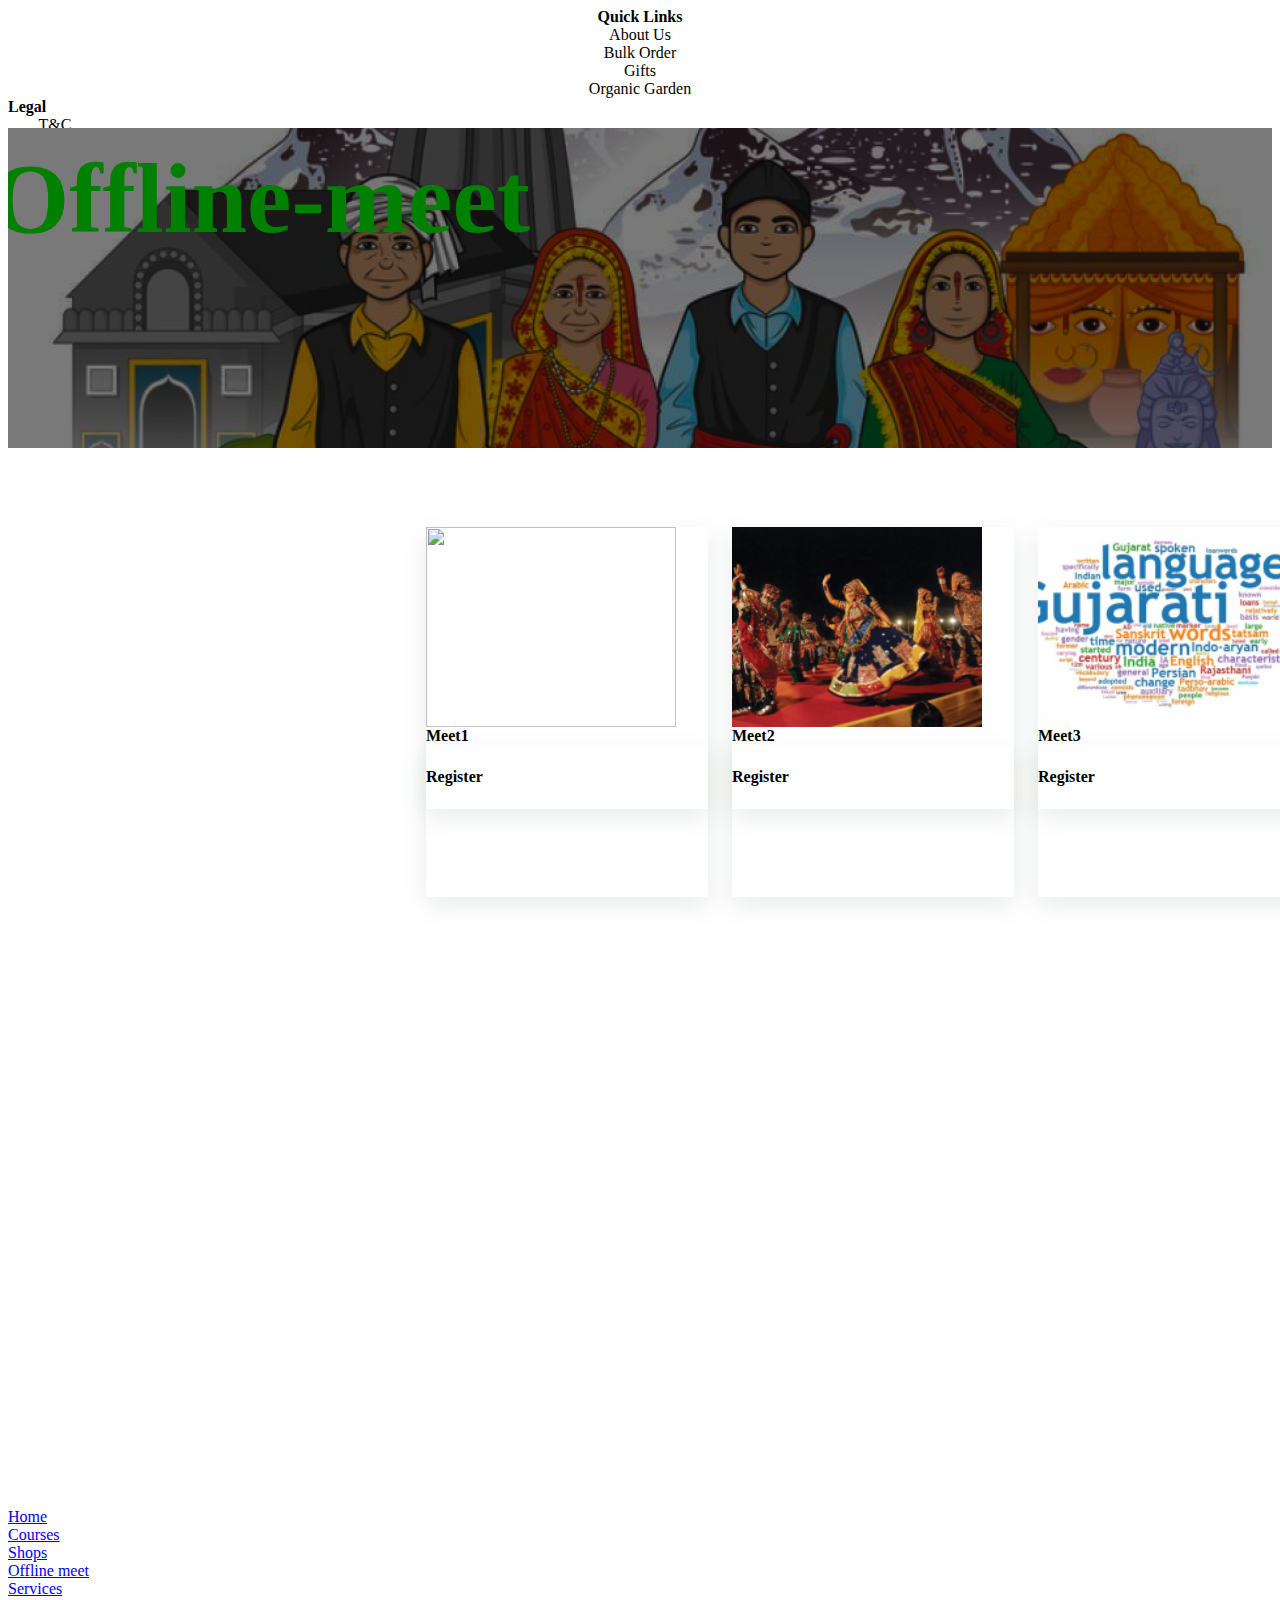
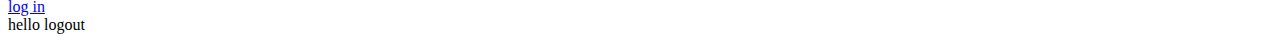
==== offline-meet.html @ e3a8e094 "complete ui" ====
<!DOCTYPE html>
<html>
  <head>
    <meta charset="utf-8" />
    <meta name="viewport" content="initial-scale=1, width=device-width" />
    <link rel="stylesheet" href="./css/global.css" />
    <link rel="stylesheet" href="./css/courses.css" />
    <link rel="stylesheet" href="./css/index.css" />
    <link rel="stylesheet" href="./css/offline-meet.css">
    <link
      rel="stylesheet"
      href="https://fonts.googleapis.com/css2?family=Open Sans:wght@300;400;600;700&display=swap"
    />
    <link
      rel="stylesheet"
      href="https://fonts.googleapis.com/css2?family=Unna:wght@700&display=swap"
    />
    <link
      rel="stylesheet"
      href="https://fonts.googleapis.com/css2?family=Roboto:wght@400&display=swap"
    />
  </head>
  <body>
    <div class="courses2">
      <div class="hero-banner">
        <img
          class="hero-banner-child"
          alt=""
          src="./public/Rectangle 50.png"
        />

        <div class="courses3">Offline-meet</div>
      </div>
      <div class="footer">
        <div class="frame-group">
          <div class="quick-links-parent">
            <div class="quick-links">
              <b class="dandia-dance-course">Quick Links</b>
              <div class="about-us-parent">
                <div class="dandia-dance-course">About Us</div>
                <div class="dandia-dance-course">Bulk Order</div>
                <div class="dandia-dance-course">Gifts</div>
                <div class="dandia-dance-course">Organic Garden</div>
              </div>
            </div>
            <div class="legal-links">
              <b class="dandia-dance-course">Legal</b>
              <div class="about-us-parent">
                <div class="dandia-dance-course">T&C</div>
                <div class="dandia-dance-course">Privacy Policy</div>
                <div class="dandia-dance-course">Returns</div>
                <div class="dandia-dance-course">Shipping</div>
                <div class="dandia-dance-course">Cancellation</div>
              </div>
            </div>
            <div class="support-links">
              <b class="dandia-dance-course">Support</b>
              <div class="about-us-parent">
                <div class="dandia-dance-course">FAQs</div>
                <div class="dandia-dance-course">Contact Us</div>
              </div>
            </div>
          </div>
          <div class="cultural-all-rights-reserved-parent">
            <div class="cultural-store">
              <p class="cultural">© 2023 Cultural</p>
              <p class="cultural">All Rights Reserved</p>
            </div>
            <div class="social-icons">
              <div class="facebook">
                <img class="vector-icon1" alt="" src="./public/Vector.png" />
              </div>
              <div class="twitter">
                <img class="vector-icon2" alt="" src="./public/Vector (1).png" />
              </div>
              <div class="vector-wrapper">
                <img class="vector-icon3" alt="" src="./public/Vector (2).png" />
              </div>
            </div>
          </div>
        </div>
        <div class="mini-footer">
          <div class="cultural-store">
            We facilitate your payments through trusted gateways
          </div>
          <div class="payment-gateways-logos">
            <img
              class="payment-gateways-logos-child"
              alt=""
              src="./public/frame-55.svg"
            />

            <img
              class="payment-gateways-logos-inner"
              alt=""
              src="./public/frame-56.svg"
            />

            <img class="rupay-logo-1" alt="" src="./public/rupay-logo-1.svg" />
          </div>
        </div>
      </div>
    </div>
      <div class="filter-side-bar">
        <div class="category-tree">
          <img
            class="line-regular-icon"
            alt=""
            src="./public/-line-regular.svg"
          />

          
          <div class="tree-expanded2">
            <div class="list-bg"></div>
            <img
              class="line-regular-icon1"
              alt=""
              src="./public/-line-regular2.svg"
            />

            
            <div class="chevron-down3">
              <div class="icons-background">
                <div class="icon-bg"></div>
              </div>
              <img class="vector-icon9" alt="" src="./public/vector8.svg" />
            </div>
            <img class="right-icons1" alt="" src="./public/right-icons.svg" />
          </div>
          <img
            class="line-regular-icon5"
            alt=""
            src="./public/-line-regular3.svg"
          />

          <div class="icon-bg6"></div>
        </div>
      </div>

      <div class="product-card">
        <div class="frame-parent39">
          <div class="group-wrapper5">
            <div class="star-parent3">
              <img class="group-child3" alt="" src="./public/star-11.svg" />

              <b class="off12">
                <p class="plan-a-plant2">25%</p>
                <p class="plan-a-plant2">off</p>
              </b>
            </div>
          </div>
          <b class="hibiscus3">Hibiscus</b>
          <div class="group-wrapper6">
            <div class="star-parent3">
              <img class="group-child3" alt="" />

              <b class="off12">
                <p class="plan-a-plant2">25%</p>
                <p class="plan-a-plant2">off</p>
              </b>
            </div>
          </div>
        </div>
        <img class="image-77-icon" alt="" src="./public/image-7@2x.png" />

        <div class="dances-parent">
          <b class="dances">Meet1</b>
          <div class="parent7">
          </div>
        </div>
        <div class="button-23">
          <b class="buy3">Register</b>
        </div>
      </div>
      <div class="product-card1">
        <div class="frame-parent40">
          <div class="group-wrapper5">
            <div class="star-parent3">
              <img class="group-child3" alt="" src="./public/star-11.svg" />

              <b class="off12">
                <p class="plan-a-plant2">25%</p>
                <p class="plan-a-plant2">off</p>
              </b>
            </div>
          </div>
          <b class="hibiscus3">Meet1</b>
          <div class="group-wrapper6">
            <div class="star-parent3">
              <img class="group-child3" alt="" />

              <b class="off12">
                <p class="plan-a-plant2">Register</p>
              </b>
            </div>
          </div>
        </div>
        <img class="image-10-icon" alt="" src="./public/image 10.png" />

        <div class="dances-parent">
          <b class="dances">Meet2</b>
          <div class="parent7">
            <div class="div27">Register</div>
          </div>
        </div>
        <div class="button-23">
          <b class="buy3">Register</b>
        </div>
      </div>
      <div class="product-card2">
        <div class="frame-parent41">
          <div class="group-wrapper5">
            <div class="star-parent3">
              <img class="group-child3" alt="" src="./public/image 11.png" />

              <b class="off12">
                <p class="plan-a-plant2">Register</p>
              </b>
            </div>
          </div>
          <b class="hibiscus3">meet3</b>
          <div class="group-wrapper6">
            <div class="star-parent3">
              <img class="group-child3" alt="" />

              <b class="off12">
                <p class="plan-a-plant2">25%</p>
              </b>
            </div>
          </div>
        </div>
        <img class="image-11-icon" src="./public/image 11.png" alt="" />

        <div class="dances-parent">
          <b class="dances">Meet3</b>
          <div class="parent7">
           </div>
        </div>
        <div class="button-23">
          <b class="buy3">Register</b>
        </div>
      </div>
      <div class="navigation-menu">
        <div class="pap-logo"></div>
        <div class="menu-items">
          <div class="home"> <a href="./index.html">Home</a></div>
          <div class="courses-parent">
            <div class="courses"><a href="./courses.html">Courses</a></div>
          </div>
          <div class="courses-parent">
            <div class="courses"><a href="./product.html">Shops</a></div>
          </div>
          <div class="courses-parent">
            <div class="courses"><a href="./offline-meet.html">Offline meet</a></div>
          </div>
          <div class="courses-parent">
            <div class="courses"><a href="./services.html">Services</a></div>
          </div>
        </div>
  
        <div class="login-signup" id = "login-signup">
          <a href="/signup.html" class="login btn">log in</a>
        </div>
  
        <div onclick="logout()" id="logout" class="btn logout">
          <span id="user-name">hello</span>
          <span id="show-logout">logout</span>
        </div>
  
  
      </div>


      <script type="module">
        // Import the functions you need from the SDKs you need
        import { initializeApp } from "https://www.gstatic.com/firebasejs/9.15.0/firebase-app.js";
        import { getAnalytics } from "https://www.gstatic.com/firebasejs/9.15.0/firebase-analytics.js";
        import { getAuth } from 'https://www.gstatic.com/firebasejs/9.15.0/firebase-auth.js';
        import { getDatabase } from "https://www.gstatic.com/firebasejs/9.15.0/firebase-database.js";
        import { ref, set } from "https://www.gstatic.com/firebasejs/9.15.0/firebase-database.js";
    
        // TODO: Add SDKs for Firebase products that you want to use
        // https://firebase.google.com/docs/web/setup#available-libraries
    
        // Your web app's Firebase configuration
        // For Firebase JS SDK v7.20.0 and later, measurementId is optional
        const firebaseConfig = {
          apiKey: "AIzaSyArPnS8GyH8uBddkuqWwqKq43wA4EG77Zo",
          authDomain: "culturify-c68b7.firebaseapp.com",
          projectId: "culturify-c68b7",
          storageBucket: "culturify-c68b7.appspot.com",
          messagingSenderId: "944116586655",
          appId: "1:944116586655:web:7179bb150cf6782866eaaa",
          measurementId: "G-KJDB191CKB"
        };
    
        // Initialize Firebase
        const app = initializeApp(firebaseConfig);
        const analytics = getAnalytics(app);
    
        // authentication
        getAuth().onAuthStateChanged((user) => {
          if (user) {
              const loginbtn = document.getElementById("login-signup");
              loginbtn.style.display = "none";
              const logout = document.getElementById("logout");
              logout.style.display = "block";
              console.log(user.email);
              const userName = document.getElementById("user-name");
              userName.textContent = `hello ${(user.email).split('@')[0]}`;
          }
        });
    
        function logout() {
          getAuth().signOut();
          getAuth().onAuthStateChanged((user) => {
            if (user) {
              location.replace("index.html");
            }
          });
        }
    
        
        window.logout = logout;
    
      </script>
    
      
    </div>
  </body>
</html>
---- css/courses.css ----
.hero-banner-child {
    position: absolute;
    width: 100%;
    top: 0;
    right: 0;
    left: 0;
    max-width: 100%;
    overflow: hidden;
    height: 320px;
    object-fit: cover;
  }
  .courses3 {
    z-index: 222;
    position: absolute;
    top: 92px;
    left: 800px;
    font-weight: 600;
    font-size: 100px;
    color: green;
  }
  .hero-banner {
    position: absolute;
    width: 100%;
    top: 120px;
    right: 0;
    left: 0;
    height: 320px;
    font-size: var(--font-size-81xl);
    color: var(--color-lime);
  }
  .about-us-container {
    align-self: stretch;
    display: flex;
    flex-direction: column;
    align-items: flex-start;
    justify-content: flex-start;
    gap: var(--gap-5xs);
  }
  .legal-links,
  .qucik-links {
    flex-shrink: 0;
    flex-direction: column;
    gap: var(--gap-base);
  }
  .qucik-links {
    width: 119px;
    display: flex;
    align-items: flex-start;
    justify-content: flex-start;
  }
  .legal-links {
    width: 101px;
  }
  .legal-links,
  .logo-and-links,
  .support-links {
    display: flex;
    align-items: flex-start;
    justify-content: flex-start;
  }
  .support-links {
    width: 81px;
    flex-shrink: 0;
    flex-direction: column;
    gap: var(--gap-base);
  }
  .logo-and-links {
    flex-direction: row;
    gap: var(--gap-45xl);
  }
  .company-badge-icon {
    position: relative;
    width: 178.63px;
    height: 160px;
    flex-shrink: 0;
    object-fit: cover;
  }
  .plan-a-plant2 {
    margin: 0;
  }
  .plan-a-plant-container2,
  .vector-icon6 {
    position: relative;
  }
  .vector-icon6 {
    width: 8.98px;
    height: 18px;
    flex-shrink: 0;
  }
  .facebook2 {
    border-radius: var(--br-18xl);
    background-color: var(--color-darkolivegreen-200);
    width: 48px;
    height: 48px;
    flex-shrink: 0;
    display: flex;
    flex-direction: row;
    align-items: center;
    justify-content: center;
  }
  .vector-icon7 {
    position: relative;
    width: 22.09px;
    height: 18px;
    flex-shrink: 0;
  }
  .twitter2 {
    border-radius: var(--br-41xl);
    background-color: var(--color-darkolivegreen-200);
    width: 48px;
    height: 48px;
    flex-shrink: 0;
    display: flex;
    flex-direction: column;
    padding: var(--padding-5xl);
    box-sizing: border-box;
    align-items: center;
    justify-content: center;
  }
  .vector-icon8 {
    position: relative;
    width: 23.95px;
    height: 24px;
    flex-shrink: 0;
  }
  .copy-rigth-and-social-icons,
  .facebook-container,
  .vector-frame {
    display: flex;
    flex-direction: row;
    align-items: center;
    justify-content: center;
  }
  .vector-frame {
    border-radius: var(--br-28xl);
    background-color: var(--color-darkolivegreen-200);
    width: 48px;
    height: 48px;
    flex-shrink: 0;
    padding: var(--padding-5xs);
    box-sizing: border-box;
  }
  .copy-rigth-and-social-icons,
  .facebook-container {
    gap: var(--gap-base);
  }
  .copy-rigth-and-social-icons {
    flex-direction: column;
    align-items: flex-end;
    gap: var(--gap-29xl);
    text-align: right;
  }
  .footer-contents {
    width: 1200px;
    display: flex;
    flex-direction: row;
    align-items: flex-start;
    justify-content: space-between;
  }
  .frame-child10 {
    position: relative;
    width: 44px;
    height: 29px;
    flex-shrink: 0;
  }
  .frame-child11,
  .frame-child12,
  .rupay-logo-12 {
    position: relative;
    width: 36px;
    height: 33px;
    flex-shrink: 0;
  }
  .frame-child12,
  .rupay-logo-12 {
    width: 33px;
  }
  .rupay-logo-12 {
    width: 55px;
    height: 29px;
    overflow: hidden;
  }
  .frame-parent38 {
    flex-direction: row;
    justify-content: flex-start;
    gap: var(--gap-5xl);
  }
  .footer2,
  .frame-parent38,
  .mini-footer {
    display: flex;
    align-items: center;
  }
  .mini-footer {
    align-self: stretch;
    background-color: var(--color-darkolivegreen-200);
    flex-direction: row;
    padding: var(--padding-xs);
    justify-content: center;
    gap: var(--gap-29xl);
    text-align: right;
  }
  .footer2 {
    position: absolute;
    width: 100%;
    right: 0;
    bottom: 0;
    left: 0;
    background-color: var(--color-darkolivegreen-100);
    height: 306px;
    flex-direction: column;
    padding: var(--padding-21xl) 0 0;
    box-sizing: border-box;
    justify-content: space-between;
    text-align: left;
    font-size: var(--font-size-base);
    color: var(--color-white);
  }
  .filter-side-bar-child {
    position: absolute;
    top: -15px;
    left: -23px;
    border-radius: var(--br-3xs);
    width: 294px;
    height: 340px;
  }
  .line-regular-icon {
    position: absolute;
    width: calc(100% - 6px);
    right: -151px;
    bottom: -590px;
    left: 157px;
    max-width: 100%;
    overflow: hidden;
    height: 0;
    display: none;
  }
  .subcaption {
    position: absolute;
    height: calc(100% - 188px);
    width: calc(100% - 21px);
    top: 230px;
    left: 56px;
    letter-spacing: 0.25px;
    line-height: 20px;
    display: none;
    align-items: center;
  }
  .icon-bg {
    border-radius: var(--br-11xs);
    background-color: var(--color-white);
    display: none;
  }
  .icon-bg,
  .icons-background {
    position: absolute;
    height: 100%;
    width: 100%;
    top: 0;
    right: 0;
    bottom: 0;
    left: 0;
  }
  .vector-icon9 {
    position: absolute;
    top: calc(50% - 4px);
    left: calc(50% - 6px);
    width: 12px;
    height: 7.42px;
  }
  .chevron-down,
  .right-icons {
    position: absolute;
    width: 24px;
    height: 24px;
    display: none;
  }
  .chevron-down {
    top: calc(50% + 112px);
    left: 24px;
  }
  .right-icons {
    top: calc(50% + 670px);
    right: -144px;
  }
  .list-bg {
    position: absolute;
    height: 100%;
    width: 100%;
    top: 0;
    right: 0;
    bottom: 0;
    left: 0;
    border-radius: var(--br-9xs);
    background-color: var(--color-whitesmoke-100);
  }
  .line-regular-icon1 {
    position: absolute;
    width: calc(100% - 51px);
    right: 1px;
    bottom: 0;
    left: 50px;
    max-width: 100%;
    overflow: hidden;
    height: 0;
    display: none;
  }
  .subcaption1 {
    position: absolute;
    height: 100%;
    width: calc(100% - 66px);
    top: 22px;
    left: 48px;
    letter-spacing: 0.25px;
    line-height: 20px;
    display: none;
    align-items: center;
  }
  .title {
    position: absolute;
    width: calc(100% - 56px);
    top: 6px;
    left: 55px;
    font-size: var(--font-size-base);
    letter-spacing: 0.02em;
    line-height: 150%;
    font-family: var(--font-open-sans);
    color: var(--color-darkslategray-100);
    display: flex;
    align-items: flex-end;
  }
  .chevron-down1,
  .right-icons1 {
    position: absolute;
    width: 24px;
    height: 24px;
    display: none;
  }
  .chevron-down1 {
    top: calc(50% - 12px);
    left: 16px;
  }
  .right-icons1 {
    top: calc(50% - 4px);
    right: 8px;
  }
  .tree-expanded {
    width: calc(100% - 78px);
    top: 168px;
    right: 59px;
    left: 19px;
    height: 40px;
  }
  .list-bg2,
  .tree-expanded,
  .tree-expanded1 {
    position: absolute;
    background-color: var(--color-whitesmoke-100);
  }
  .tree-expanded1 {
    width: calc(100% - 78px);
    top: 128px;
    right: 59px;
    left: 19px;
    height: 40px;
  }
  .list-bg2 {
    height: calc(100% - 168px);
    width: calc(100% - 44px);
    top: 88px;
    right: 36px;
    bottom: 80px;
    left: 8px;
    border-radius: var(--br-9xs);
  }
  .line-regular-icon3 {
    position: absolute;
    width: calc(100% - 6px);
    right: -151px;
    bottom: -470px;
    left: 157px;
    max-width: 100%;
    overflow: hidden;
    height: 0;
    display: none;
  }
  .icon-bg3 {
    position: absolute;
    top: calc(50% - 16px);
    left: 16px;
    border-radius: var(--br-80xl);
    background-color: var(--color-whitesmoke-100);
    width: 40px;
    height: 40px;
  }
  .subcaption3 {
    position: absolute;
    height: calc(100% - 188px);
    width: calc(100% - 21px);
    top: 110px;
    left: 56px;
    letter-spacing: 0.25px;
    line-height: 20px;
    display: none;
    align-items: center;
  }
  .right-icons3,
  .title2 {
    position: absolute;
    height: 24px;
  }
  .title2 {
    width: calc(100% - 120px);
    top: 94px;
    left: 74px;
    font-size: var(--font-size-base);
    letter-spacing: 0.02em;
    line-height: 150%;
    text-transform: capitalize;
    font-family: var(--font-open-sans);
    color: var(--color-darkslategray-100);
    display: flex;
    align-items: flex-end;
  }
  .right-icons3 {
    top: calc(50% + 550px);
    right: -144px;
    width: 24px;
    display: none;
  }
  .icon-bg4 {
    position: absolute;
    top: calc(50% - 20px);
    left: 8px;
    border-radius: var(--br-80xl);
    background-color: var(--color-whitesmoke-100);
    width: 40px;
    height: 40px;
  }
  .subcaption4,
  .title3 {
    position: absolute;
    left: 48px;
  }
  .subcaption4 {
    height: calc(100% - 20px);
    width: calc(100% - 66px);
    top: 22px;
    letter-spacing: 0.25px;
    line-height: 20px;
    display: none;
    align-items: center;
  }
  .title3 {
    width: calc(100% - 98px);
    top: 6px;
    font-size: var(--font-size-base);
    letter-spacing: 0.02em;
    line-height: 150%;
    font-weight: 600;
    font-family: var(--font-open-sans);
    color: var(--color-darkslategray-100);
    display: flex;
    align-items: flex-end;
  }
  .chevron-down3,
  .tree-expanded2 {
    position: absolute;
    background-color: var(--color-whitesmoke-100);
  }
  .chevron-down3 {
    top: calc(50% - 12px);
    left: 16px;
    width: 24px;
    height: 24px;
  }
  .tree-expanded2 {
    width: calc(100% - 11px);
    top: 48px;
    right: 0;
    left: 11px;
    height: 40px;
  }
  .line-regular-icon5 {
    position: absolute;
    width: calc(100% - 48px);
    right: -93px;
    bottom: -390px;
    left: 141px;
    max-width: 100%;
    overflow: hidden;
    height: 0;
    display: none;
  }
  .icon-bg6 {
    position: absolute;
    top: calc(50% - 104px);
    left: 0;
    border-radius: var(--br-80xl);
    background-color: var(--color-whitesmoke-100);
    width: 40px;
    height: 40px;
  }
  .category-tree {
    position: absolute;
    width: calc(100% - 21px);
    right: 13px;
    bottom: 72px;
    left: 8px;
    height: 208px;
  }
  .filter-side-bar {
    position: absolute;
    top: 536px;
    left: 91px;
    width: 248px;
    height: 294px;
    text-align: left;
    font-size: var(--font-size-sm);
    color: var(--gray-50);
    font-family: var(--font-roboto);
  }
  .right-icon {
    position: absolute;
    top: calc(50% - 176px);
    right: 1114px;
    width: 28px;
    height: 42.8px;
  }
  .price1 {
    position: absolute;
    top: 865px;
    left: 125px;
    letter-spacing: 0.03em;
    line-height: 150%;
    text-align: left;
    display: flex;
    align-items: center;
    width: 49px;
    height: 63px;
  }
  .group-child3 {
    position: absolute;
    top: 0;
    right: 0;
    border-radius: var(--br-5xs);
    width: 64px;
    height: 64px;
  }
  .off12,
  .star-parent3 {
    position: absolute;
    top: 16px;
    right: 20px;
  }
  .star-parent3 {
    top: 0;
    right: 0;
    width: 64px;
    height: 64px;
  }
  .group-wrapper5 {
    align-self: stretch;
    position: relative;
    height: 64px;
    flex-shrink: 0;
    display: none;
  }
  .group-wrapper6,
  .hibiscus3 {
    align-self: stretch;
    position: relative;
    opacity: 0;
  }
  .hibiscus3 {
    flex: 1;
    font-size: var(--font-size-5xl);
    display: flex;
    color: var(--color-darkslategray-100);
    align-items: center;
    justify-content: center;
  }
  .group-wrapper6 {
    height: 64px;
    flex-shrink: 0;
    display: none;
  }
  .frame-parent39 {
    align-self: stretch;
    flex: 1;
    border-radius: var(--br-5xs);
    display: none;
    flex-direction: column;
    padding: var(--padding-5xs);
    align-items: flex-start;
    justify-content: flex-start;
    background-image: url(./public/frame-653@3x.png);
    background-size: cover;
    background-repeat: no-repeat;
    background-position: top;
    font-size: var(--font-size-xs);
  }
  .image-77-icon {
    position: relative;
    width: 250px;
    height: 200px;
    flex-shrink: 0;
    object-fit: cover;
  }
  .dances,
  .div27,
  .dances {
    align-self: stretch;
  }
  .div27 {
    font-size: var(--font-size-base);
    text-decoration: line-through;
    font-weight: 300;
    color: var(--color-crimson);
    display: none;
  }
  .dances-parent,
  .parent7 {
    align-self: stretch;
    display: flex;
    flex-direction: row;
    align-items: center;
    justify-content: flex-start;
    gap: var(--gap-5xs);
    text-align: center;
  }
  .dances-parent {
    flex-direction: column;
    padding: 0 var(--padding-5xs);
    align-items: flex-start;
    justify-content: center;
    gap: var(--gap-9xs);
    text-align: left;
    color: var(--color-darkslategray-100);
  }
  .buy3 {
    flex: 1;
    position: relative;
  }
  .button-23 {
    align-self: stretch;
    border-radius: var(--br-5xs);
    background-color: var(--color-seagreen);
    box-shadow: 0 8px 23px rgba(80, 107, 82, 0.13);
    height: 64px;
    flex-shrink: 0;
    display: flex;
    flex-direction: row;
    padding: var(--padding-5xs);
    box-sizing: border-box;
    align-items: center;
    justify-content: center;
    color: var(--color-white);
  }
  .frame-parent40,
  .product-card {
    flex-direction: column;
    align-items: flex-start;
    justify-content: flex-start;
  }
  .product-card {
    position: absolute;
    top: 527px;
    left: 426px;
    border-radius: var(--br-base);
    background-color: var(--color-white);
    box-shadow: 0 8px 23px rgba(80, 107, 82, 0.13);
    width: 282px;
    height: 369.5px;
    display: flex;
    padding: var(--padding-xl);
    box-sizing: border-box;
    gap: var(--gap-base);
    color: var(--color-floralwhite);
  }
  .frame-parent40 {
    align-self: stretch;
    flex: 1;
    border-radius: var(--br-5xs);
    display: none;
    padding: var(--padding-5xs);
    background-image: url(./public/frame-654@3x.png);
    background-size: cover;
    background-repeat: no-repeat;
    background-position: top;
    font-size: var(--font-size-xs);
  }
  .image-10-icon {
    position: relative;
    width: 250px;
    height: 200px;
    flex-shrink: 0;
    object-fit: cover;
  }
  .frame-parent41,
  .product-card1 {
    flex-direction: column;
    align-items: flex-start;
    justify-content: flex-start;
  }
  .product-card1 {
    position: absolute;
    top: 527px;
    left: 732px;
    border-radius: var(--br-base);
    background-color: var(--color-white);
    box-shadow: 0 8px 23px rgba(80, 107, 82, 0.13);
    width: 282px;
    height: 369.5px;
    display: flex;
    padding: var(--padding-xl);
    box-sizing: border-box;
    gap: var(--gap-base);
    color: var(--color-floralwhite);
  }
  .frame-parent41 {
    align-self: stretch;
    flex: 1;
    border-radius: var(--br-5xs);
    display: none;
    padding: var(--padding-5xs);
    background-image: url(./public/frame-655@3x.png);
    background-size: cover;
    background-repeat: no-repeat;
    background-position: top;
    font-size: var(--font-size-xs);
  }
  .image-11-icon {
    position: relative;
    width: 250px;
    height: 200px;
    flex-shrink: 0;
    object-fit: cover;
  }
  .product-card2 {
    position: absolute;
    top: 527px;
    left: 1038px;
    border-radius: var(--br-base);
    background-color: var(--color-white);
    box-shadow: 0 8px 23px rgba(80, 107, 82, 0.13);
    width: 282px;
    height: 369.5px;
    display: flex;
    flex-direction: column;
    padding: var(--padding-xl);
    box-sizing: border-box;
    align-items: flex-start;
    justify-content: flex-start;
    gap: var(--gap-base);
    color: var(--color-floralwhite);
  }
  .pap-logo2 {
    position: relative;
    background: radial-gradient(
      50% 50%at 50% 50%,
      #232121,
      rgba(255, 255, 255, 0)
    );
    width: 133px;
    height: 51px;
    flex-shrink: 0;
  }
  .home-frame {
    display: flex;
    flex-direction: row;
    align-items: flex-start;
    justify-content: flex-start;
  }
  .expand-more-black-24dp-1-icon8 {
    position: relative;
    width: 24px;
    height: 24px;
    flex-shrink: 0;
    overflow: hidden;
  }
  .courses-container {
    display: flex;
    flex-direction: row;
    align-items: flex-start;
    justify-content: flex-start;
    gap: var(--gap-9xs);
    margin: 0 40px;

  }
  .shops2 {
    display: inline-block;
    width: 73px;
    flex-shrink: 0;
    
  }
  .ofline-meets,
  .shops2 {
    position: relative;
    font-weight: 600;
    
  }
  .menu-items2 {
    height: 56px;
    display: flex;
    flex-direction: row;
    padding: var(--padding-5xs);
    box-sizing: border-box;
    align-items: center;
    justify-content: center;
    gap: var(--gap-37xl);
  }
  .search2 {
    flex: 1;
    position: relative;
    font-weight: 600;
  }
  .search-bar2 {
    flex: 1;
    border-radius: var(--br-7xs);
    border: 2px solid var(--color-darkslategray-100);
    box-sizing: border-box;
    height: 42px;
    display: flex;
    flex-direction: row;
    padding: var(--padding-xs);
    align-items: center;
    justify-content: flex-start;
    gap: var(--gap-xs);
    text-align: left;
    font-size: var(--font-size-base);
    color: var(--color-darkslategray-400);
  }
  .nav-bar2,
  .navigation-menu1 {
    display: flex;
    align-items: center;
    justify-content: center;
  }
  .nav-bar2 {
    align-self: stretch;
    flex-direction: row;
    padding: var(--padding-xs) var(--padding-101xl);
    gap: var(--gap-69xl);
  }
  .navigation-menu1 {
    position: absolute;
    width: calc(100% + 2px);
    top: 39px;
    right: -1px;
    left: -1px;
    border: 1px solid var(--color-darkslategray-100);
    box-sizing: border-box;
    flex-direction: column;
    font-size: var(--font-size-lg);
  }
  .right-icon1 {
    position: absolute;
    top: calc(50% - 13.5px);
    right: 0;
    width: 28px;
    height: 28px;
  }
  .load-more {
    position: absolute;
    top: 0;
    left: 0;
    text-decoration: underline;
  }
  .right-parent {
    position: absolute;
    top: calc(50% + 658px);
    right: 506px;
    width: 122px;
    height: 29px;
    font-size: var(--font-size-lg);
  }
  .vector-icon13 {
    position: absolute;
    height: 1.14%;
    width: 1.67%;
    top: 81.47%;
    right: 10%;
    bottom: 17.39%;
    left: 88.33%;
    max-width: 100%;
    overflow: hidden;
    max-height: 100%;
  }
  .courses2 {
    position: relative;
    background-color: var(--color-whitesmoke-100);
    width: 100%;
    height: 1500px;
    overflow: hidden;
    text-align: center;
    font-size: var(--font-size-xl);
    color: var(--color-darkslategray-100);
    font-family: var(--font-open-sans);
  }

  .courses3 {
    text-align: center;
    position: relative;
    top: 28%;
    left: 13%;
    transform: translate(-50%, -50%);
}
---- css/offline-meet.css ----
.courses3 {
    text-align: center;
    position: relative;
    top: 22%;
    left: 20%;
    transform: translate(-50%, -50%);
}
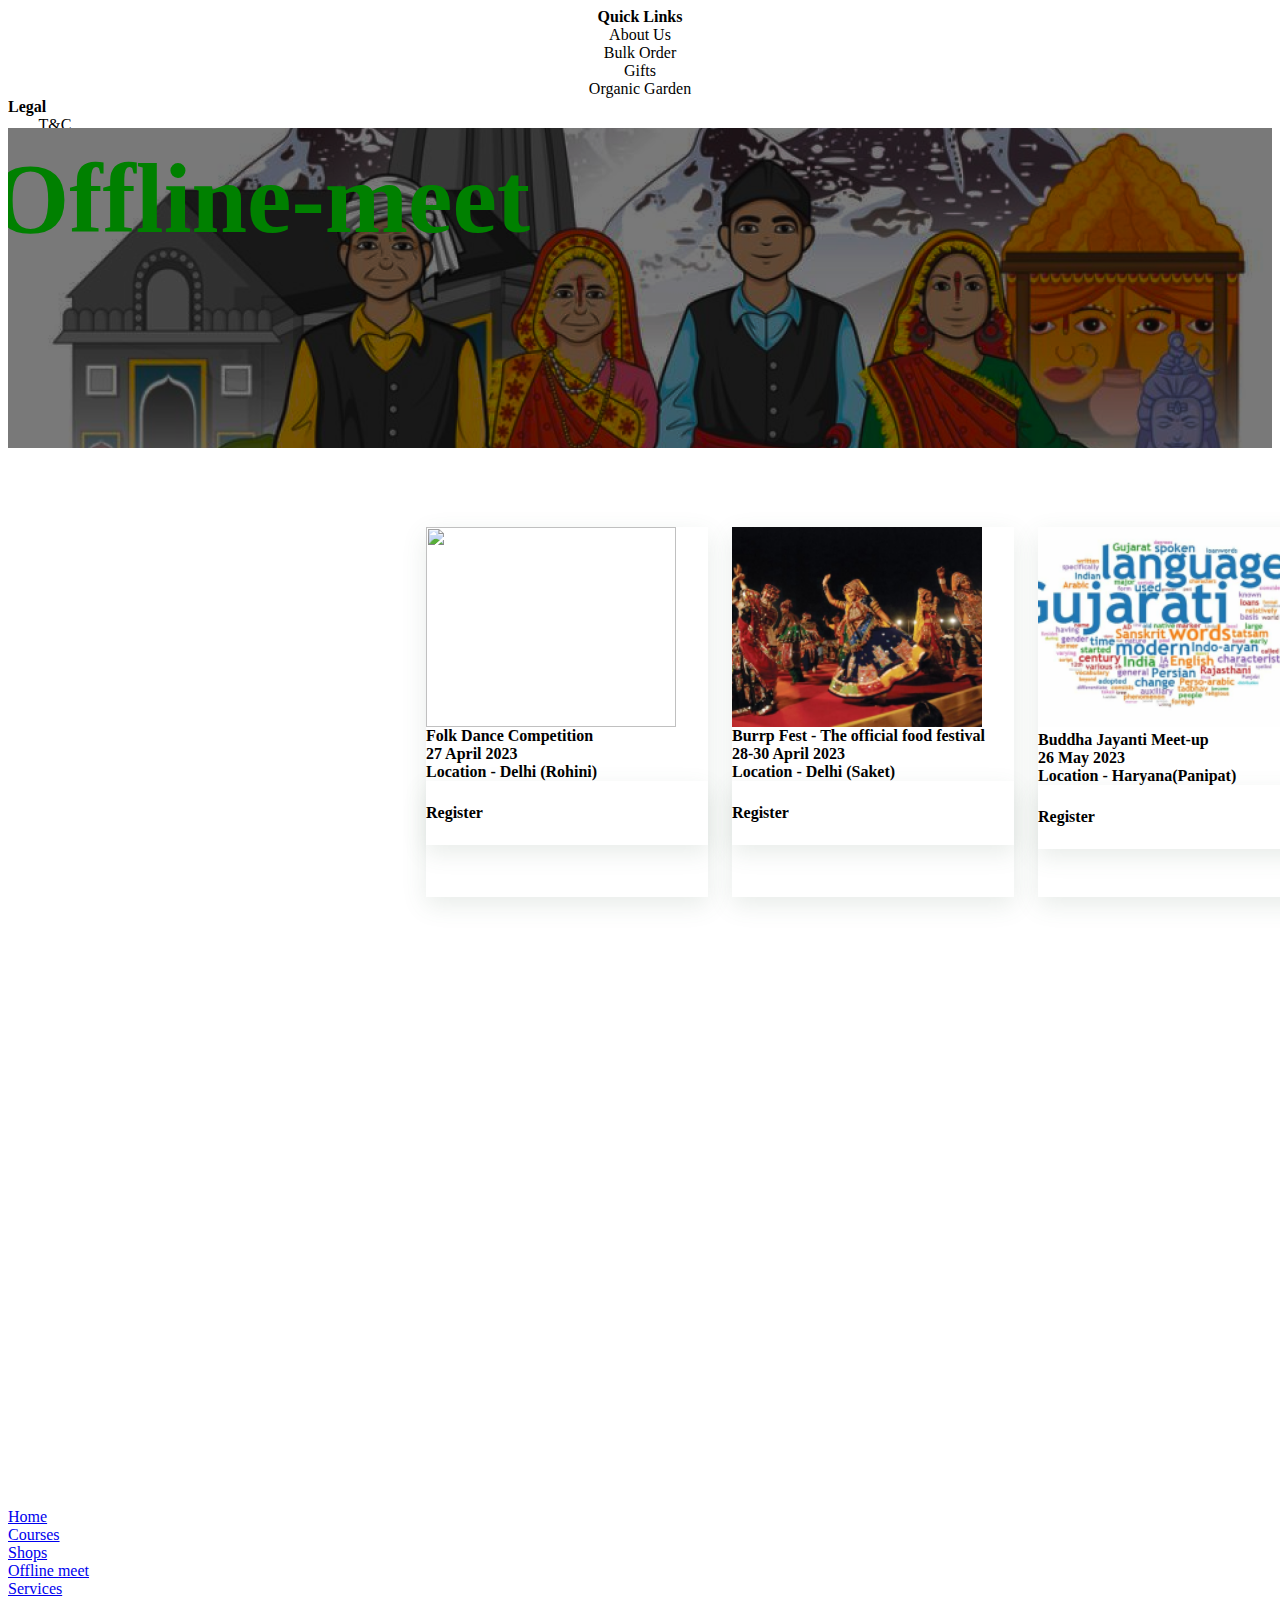
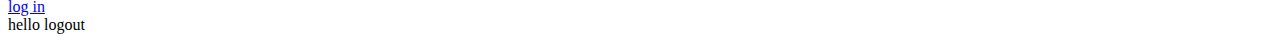
==== commit 35dafdc9: "final commit" ====
--- a/offline-meet.html
+++ b/offline-meet.html
@@ -164,7 +164,12 @@
         <img class="image-77-icon" alt="" src="./public/image-7@2x.png" />
 
         <div class="dances-parent">
-          <b class="dances">Meet1</b>
+          <b class="dances">Folk Dance Competition
+            <br>
+            27 April 2023
+          <br>
+          Location - Delhi (Rohini)
+          </br>
           <div class="parent7">
           </div>
         </div>
@@ -198,7 +203,11 @@
         <img class="image-10-icon" alt="" src="./public/image 10.png" />
 
         <div class="dances-parent">
-          <b class="dances">Meet2</b>
+          <b class="dances">Burrp Fest - The official food festival
+            <br>
+            28-30 April 2023
+          <br>
+          Location - Delhi (Saket)</b>
           <div class="parent7">
             <div class="div27">Register</div>
           </div>
@@ -218,7 +227,11 @@
               </b>
             </div>
           </div>
-          <b class="hibiscus3">meet3</b>
+          <b class="hibiscus3">Buddha Jayanti Meet-up
+            <br>
+            26 May 2023
+          <br>
+          Location - Haryana(Panipat)</b>
           <div class="group-wrapper6">
             <div class="star-parent3">
               <img class="group-child3" alt="" />
@@ -232,7 +245,11 @@
         <img class="image-11-icon" src="./public/image 11.png" alt="" />
 
         <div class="dances-parent">
-          <b class="dances">Meet3</b>
+          <b class="dances">Buddha Jayanti Meet-up
+            <br>
+            26 May 2023
+          <br>
+          Location - Haryana(Panipat)</b></b>
           <div class="parent7">
            </div>
         </div>
